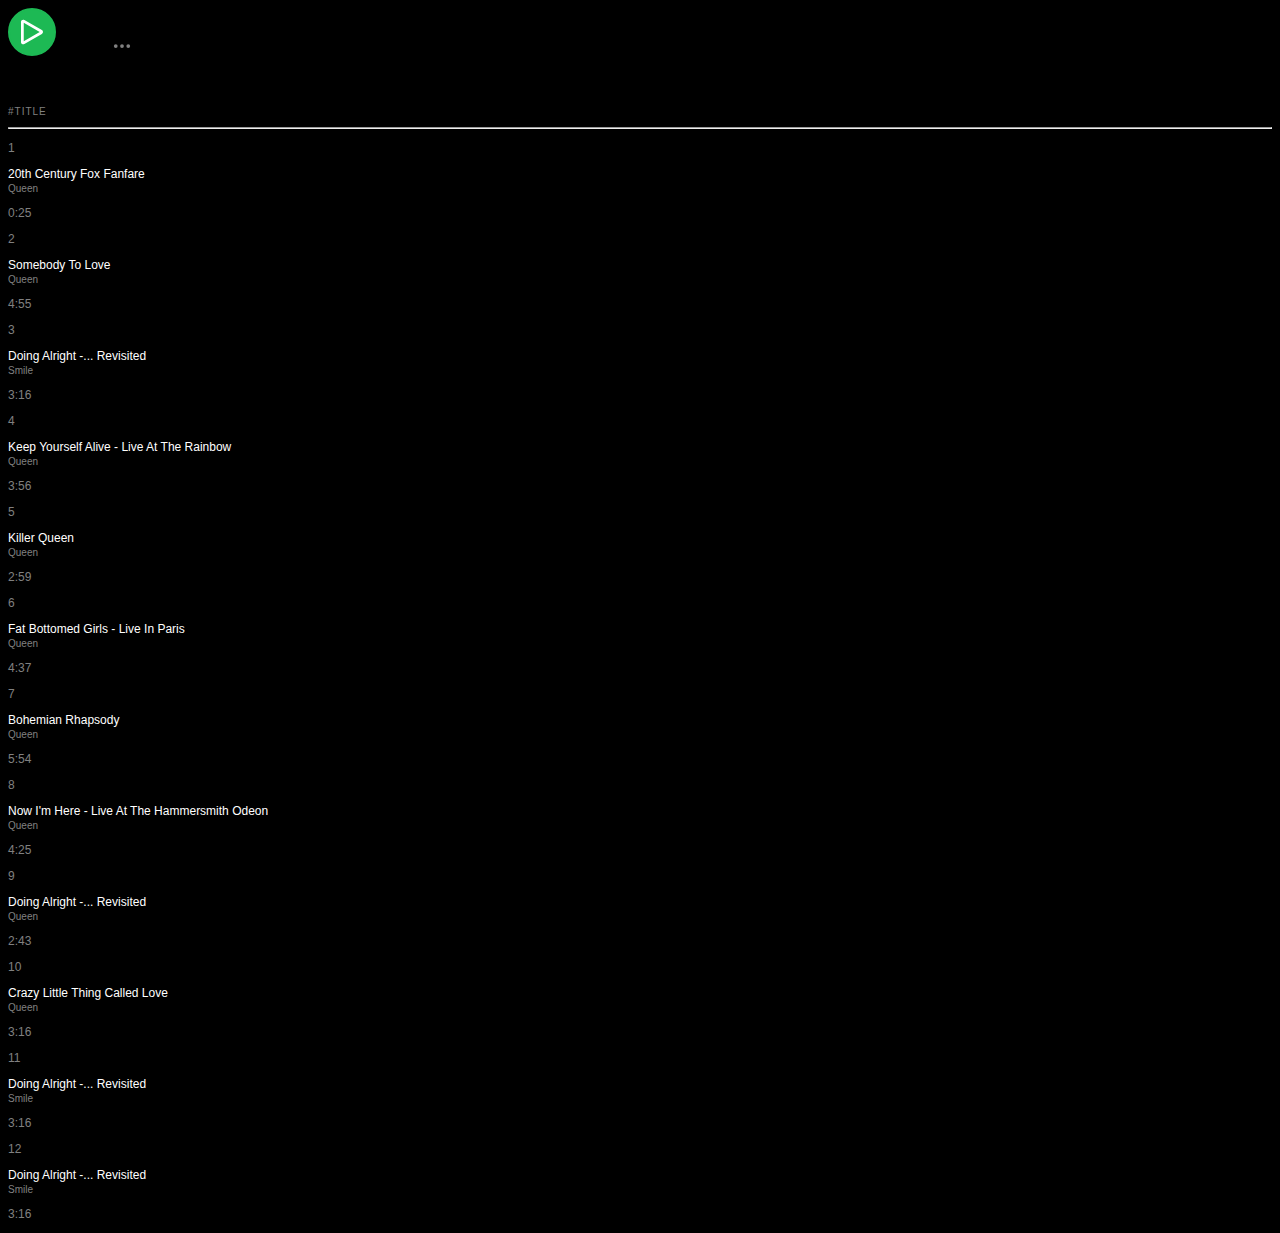
==== album.html @ c6853e56 "Created album page" ====
<!DOCTYPE html>
<html lang="en">
<head>
    <meta charset="UTF-8">
    <meta http-equiv="X-UA-Compatible" content="IE=edge">
    <meta name="viewport" content="width=device-width, initial-scale=1.0">
    <title>Document</title>
    <link href="https://cdn.jsdelivr.net/npm/bootstrap@5.1.0/dist/css/bootstrap.min.css" rel="stylesheet" integrity="sha384-KyZXEAg3QhqLMpG8r+8fhAXLRk2vvoC2f3B09zVXn8CA5QIVfZOJ3BCsw2P0p/We" crossorigin="anonymous">
    <link href="styles.css" rel="stylesheet">
</head>
<body>

<!-- <div class="container">
   <div class="row">
      <div class="col">
   <div class="play-button">
      <div class="play">
        <i class="bi bi-play-fill"></i>
      </div>
    </div>
    <img src="https://developer.spotify.com/assets/branding-guidelines/heart-64.png" alt="" class="top-image">
         </div>
    </div>
    </div>
</div> -->


   <div class="container">
      <div class="row">
         <div class="col">
            <svg xmlns="http://www.w3.org/2000/svg" width="16" height="16" fill="currentColor" class="play-button" viewBox="0 0 16 16">
               <path d="M10.804 8 5 4.633v6.734L10.804 8zm.792-.696a.802.802 0 0 1 0 1.392l-6.363 3.692C4.713 12.69 4 12.345 4 11.692V4.308c0-.653.713-.998 1.233-.696l6.363 3.692z"/>
             </svg>
         <img src="https://developer.spotify.com/assets/branding-guidelines/heart-64.png" alt="" class="top-image">
         <svg xmlns="http://www.w3.org/2000/svg" width="16" height="16" fill="currentColor" class="three-dots" viewBox="0 0 16 16">
            <path d="M3 9.5a1.5 1.5 0 1 1 0-3 1.5 1.5 0 0 1 0 3zm5 0a1.5 1.5 0 1 1 0-3 1.5 1.5 0 0 1 0 3zm5 0a1.5 1.5 0 1 1 0-3 1.5 1.5 0 0 1 0 3z"/>
          </svg>
         </div>
      </div>
      </div>


<br><br>

    <div class="container">
     <div class="row">
         <div class="col-sm-6 col-md-4 col-lg-2">
             <p class="title-heading">#TITLE</p>
             

         </div>
         <hr class="line-break">
     </div>

     <div class="container">
         <!--Song 1 -->
         <div class="row">
             <div class="col-1">
                <p class="song-number">1</p>
             </div>
             <div class="col-10">
                <p class="song-text">20th Century Fox Fanfare</p>
                <span class="br"></span>
                <p class="song-artist align-top">Queen</p>
             </div>
             <div class="col">
                <p class="song-time">0:25</p>
             </div>
         </div>
     

     <!-- Song 2 -->
     <div class="row">
        <div class="col-1">
           <p class="song-number">2</p>
        </div>
        <div class="col-10">
           <p class="song-text">Somebody To Love</p>
           <span class="br"></span>
           <p class="song-artist">Queen</p>
        </div>
        <div class="col">
           <p class="song-time">4:55</p>
        </div>
    </div>

    <!-- Song 3 -->
    <div class="row">
        <div class="col-1">
           <p class="song-number">3</p>
        </div>
        <div class="col-10">
           <p class="song-text">Doing Alright -... Revisited</p>
           <span class="br"></span>
           <p class="song-artist">Smile</p>
        </div>
        <div class="col">
           <p class="song-time">3:16</p>
        </div>
    </div>

    <!-- Song 4 -->

    <div class="row">
      <div class="col-1">
         <p class="song-number">4</p>
      </div>
      <div class="col-10">
         <p class="song-text">Keep Yourself Alive - Live At The Rainbow</p>
         <span class="br"></span>
         <p class="song-artist">Queen</p>
      </div>
      <div class="col">
         <p class="song-time">3:56</p>
      </div>
  </div>

    <!-- Song 5 -->

    <div class="row">
      <div class="col-1">
         <p class="song-number">5</p>
      </div>
      <div class="col-10">
         <p class="song-text">Killer Queen</p>
         <span class="br"></span>
         <p class="song-artist">Queen</p>
      </div>
      <div class="col">
         <p class="song-time">2:59</p>
      </div>
  </div>

    <!-- Song 6 -->

    <div class="row">
      <div class="col-1">
         <p class="song-number">6</p>
      </div>
      <div class="col-10">
         <p class="song-text">Fat Bottomed Girls - Live In Paris</p>
         <span class="br"></span>
         <p class="song-artist">Queen</p>
      </div>
      <div class="col">
         <p class="song-time">4:37</p>
      </div>
  </div>

    <!-- Song 7 -->

    <div class="row">
      <div class="col-1">
         <p class="song-number">7</p>
      </div>
      <div class="col-10">
         <p class="song-text">Bohemian Rhapsody</p>
         <span class="br"></span>
         <p class="song-artist">Queen</p>
      </div>
      <div class="col">
         <p class="song-time">5:54</p>
      </div>
  </div>

    <!-- Song 8 -->

    <div class="row">
      <div class="col-1">
         <p class="song-number">8</p>
      </div>
      <div class="col-10">
         <p class="song-text">Now I'm Here - Live At The Hammersmith Odeon</p>
         <span class="br"></span>
         <p class="song-artist">Queen</p>
      </div>
      <div class="col">
         <p class="song-time">4:25</p>
      </div>
  </div>

    <!-- Song 9 -->

    <div class="row">
      <div class="col-1">
         <p class="song-number">9</p>
      </div>
      <div class="col-10">
         <p class="song-text">Doing Alright -... Revisited</p>
         <span class="br"></span>
         <p class="song-artist">Queen</p>
      </div>
      <div class="col">
         <p class="song-time">2:43</p>
      </div>
  </div>

    <!-- Song 10 -->

    <div class="row">
      <div class="col-1">
         <p class="song-number">10</p>
      </div>
      <div class="col-10">
         <p class="song-text">Crazy Little Thing Called Love</p>
         <span class="br"></span>
         <p class="song-artist">Queen</p>
      </div>
      <div class="col">
         <p class="song-time">3:16</p>
      </div>
  </div>

    <!-- Song 11 -->

    <div class="row">
      <div class="col-1">
         <p class="song-number">11</p>
      </div>
      <div class="col-10">
         <p class="song-text">Doing Alright -... Revisited</p>
         <span class="br"></span>
         <p class="song-artist">Smile</p>
      </div>
      <div class="col">
         <p class="song-time">3:16</p>
      </div>
  </div>

    <!-- Song 12 -->

    <div class="row">
      <div class="col-1">
         <p class="song-number">12</p>
      </div>
      <div class="col-10">
         <p class="song-text">Doing Alright -... Revisited</p>
         <span class="br"></span>
         <p class="song-artist">Smile</p>
      </div>
      <div class="col">
         <p class="song-time">3:16</p>
      </div>
  </div>




    


   </div>
    </div>
    

    <script src="https://cdn.jsdelivr.net/npm/bootstrap@5.1.0/dist/js/bootstrap.bundle.min.js" integrity="sha384-U1DAWAznBHeqEIlVSCgzq+c9gqGAJn5c/t99JyeKa9xxaYpSvHU5awsuZVVFIhvj" crossorigin="anonymous"></script>
</body>
</html>
---- styles.css ----
body {
    background-color: black;
}


.play-button {
    color: white;
    fill: white;
    background-color: #1DB954;
    border: #1DB954 solid 2px;
    border-radius: 50%;
    height: 44px;
    width: 44px;
    margin-right: 28px;
}


  
  .play {
    position: absolute;
    top: 0;
    bottom: 0;
    left: 25%;
    right: 0;
    margin: auto;
    font-size: 40px;
  }

  .three-dots {
      color: gray;
      height: 100px;
      margin-left: 20px;
      height: 20px;
      width: 20px;
  }

.top-image {
    max-height: 30px;
    margin-left: 0px;
}

.title-heading {
    color: gray;
    font-size: 10px;
    font-family: sans-serif;
    letter-spacing: 1px;

}

.line-break {
    color:gray;

}

.br {
    display: block;
    margin-bottom: -10px;
}

.song-text {
    color: white;
    font-size: 12px;
    font-family: sans-serif;
}

.song-number {
    color: gray;
    font-size: 12px;
    font-family: sans-serif;

}

.song-time {
    color: gray;
    font-size: 12px;
    font-family: sans-serif;
}

.song-artist {
    font-size: 10px;
    font-family: sans-serif;
    color: gray;
    margin-top: 0px;
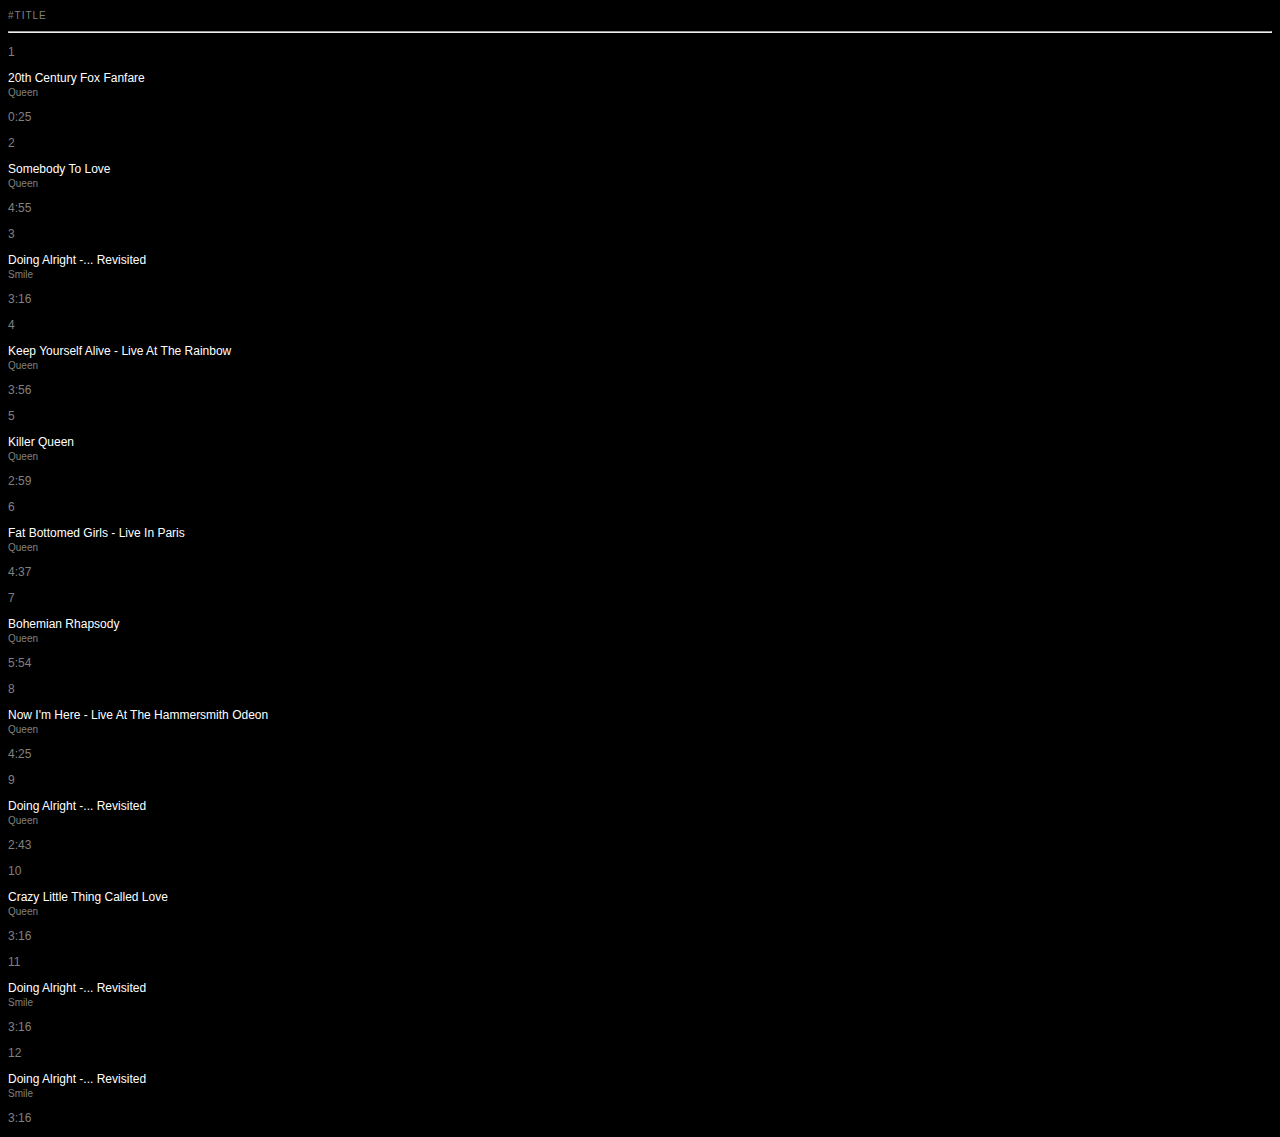
==== commit 9a3c2037: "album-page done" ====
--- a/album.html
+++ b/album.html
@@ -1,258 +1,226 @@
 <!DOCTYPE html>
 <html lang="en">
-<head>
-    <meta charset="UTF-8">
-    <meta http-equiv="X-UA-Compatible" content="IE=edge">
-    <meta name="viewport" content="width=device-width, initial-scale=1.0">
+  <head>
+    <meta charset="UTF-8" />
+    <meta http-equiv="X-UA-Compatible" content="IE=edge" />
+    <meta name="viewport" content="width=device-width, initial-scale=1.0" />
     <title>Document</title>
-    <link href="https://cdn.jsdelivr.net/npm/bootstrap@5.1.0/dist/css/bootstrap.min.css" rel="stylesheet" integrity="sha384-KyZXEAg3QhqLMpG8r+8fhAXLRk2vvoC2f3B09zVXn8CA5QIVfZOJ3BCsw2P0p/We" crossorigin="anonymous">
-    <link href="styles.css" rel="stylesheet">
-</head>
-<body>
-
-<!-- <div class="container">
-   <div class="row">
-      <div class="col">
-   <div class="play-button">
-      <div class="play">
-        <i class="bi bi-play-fill"></i>
+    <link
+      href="https://cdn.jsdelivr.net/npm/bootstrap@5.1.0/dist/css/bootstrap.min.css"
+      rel="stylesheet"
+      integrity="sha384-KyZXEAg3QhqLMpG8r+8fhAXLRk2vvoC2f3B09zVXn8CA5QIVfZOJ3BCsw2P0p/We"
+      crossorigin="anonymous"
+    />
+    <link href="styles.css" rel="stylesheet" />
+  </head>
+  <body>
+
+   <div class="container">
+      <div class="row">
+        <div class="col-sm-6 col-md-4 col-lg-2">
+          <p class="title-heading">#TITLE</p>
+        </div>
+        <hr class="line-break" />
+      </div>
+
+      <div class="container">
+        <!--Song 1 -->
+        <div class="row">
+          <div class="col-1">
+            <p class="song-number">1</p>
+          </div>
+          <div class="col-10">
+            <p class="song-text">20th Century Fox Fanfare</p>
+            <span class="br"></span>
+            <p class="song-artist align-top">Queen</p>
+          </div>
+          <div class="col">
+            <p class="song-time">0:25</p>
+          </div>
+        </div>
+
+        <!-- Song 2 -->
+        <div class="row">
+          <div class="col-1">
+            <p class="song-number">2</p>
+          </div>
+          <div class="col-10">
+            <p class="song-text">Somebody To Love</p>
+            <span class="br"></span>
+            <p class="song-artist">Queen</p>
+          </div>
+          <div class="col">
+            <p class="song-time">4:55</p>
+          </div>
+        </div>
+
+        <!-- Song 3 -->
+        <div class="row">
+          <div class="col-1">
+            <p class="song-number">3</p>
+          </div>
+          <div class="col-10">
+            <p class="song-text">Doing Alright -... Revisited</p>
+            <span class="br"></span>
+            <p class="song-artist">Smile</p>
+          </div>
+          <div class="col">
+            <p class="song-time">3:16</p>
+          </div>
+        </div>
+
+        <!-- Song 4 -->
+
+        <div class="row">
+          <div class="col-1">
+            <p class="song-number">4</p>
+          </div>
+          <div class="col-10">
+            <p class="song-text">Keep Yourself Alive - Live At The Rainbow</p>
+            <span class="br"></span>
+            <p class="song-artist">Queen</p>
+          </div>
+          <div class="col">
+            <p class="song-time">3:56</p>
+          </div>
+        </div>
+
+        <!-- Song 5 -->
+
+        <div class="row">
+          <div class="col-1">
+            <p class="song-number">5</p>
+          </div>
+          <div class="col-10">
+            <p class="song-text">Killer Queen</p>
+            <span class="br"></span>
+            <p class="song-artist">Queen</p>
+          </div>
+          <div class="col">
+            <p class="song-time">2:59</p>
+          </div>
+        </div>
+
+        <!-- Song 6 -->
+
+        <div class="row">
+          <div class="col-1">
+            <p class="song-number">6</p>
+          </div>
+          <div class="col-10">
+            <p class="song-text">Fat Bottomed Girls - Live In Paris</p>
+            <span class="br"></span>
+            <p class="song-artist">Queen</p>
+          </div>
+          <div class="col">
+            <p class="song-time">4:37</p>
+          </div>
+        </div>
+
+        <!-- Song 7 -->
+
+        <div class="row">
+          <div class="col-1">
+            <p class="song-number">7</p>
+          </div>
+          <div class="col-10">
+            <p class="song-text">Bohemian Rhapsody</p>
+            <span class="br"></span>
+            <p class="song-artist">Queen</p>
+          </div>
+          <div class="col">
+            <p class="song-time">5:54</p>
+          </div>
+        </div>
+
+        <!-- Song 8 -->
+
+        <div class="row">
+          <div class="col-1">
+            <p class="song-number">8</p>
+          </div>
+          <div class="col-10">
+            <p class="song-text">
+              Now I'm Here - Live At The Hammersmith Odeon
+            </p>
+            <span class="br"></span>
+            <p class="song-artist">Queen</p>
+          </div>
+          <div class="col">
+            <p class="song-time">4:25</p>
+          </div>
+        </div>
+
+        <!-- Song 9 -->
+
+        <div class="row">
+          <div class="col-1">
+            <p class="song-number">9</p>
+          </div>
+          <div class="col-10">
+            <p class="song-text">Doing Alright -... Revisited</p>
+            <span class="br"></span>
+            <p class="song-artist">Queen</p>
+          </div>
+          <div class="col">
+            <p class="song-time">2:43</p>
+          </div>
+        </div>
+
+        <!-- Song 10 -->
+
+        <div class="row">
+          <div class="col-1">
+            <p class="song-number">10</p>
+          </div>
+          <div class="col-10">
+            <p class="song-text">Crazy Little Thing Called Love</p>
+            <span class="br"></span>
+            <p class="song-artist">Queen</p>
+          </div>
+          <div class="col">
+            <p class="song-time">3:16</p>
+          </div>
+        </div>
+
+        <!-- Song 11 -->
+
+        <div class="row">
+          <div class="col-1">
+            <p class="song-number">11</p>
+          </div>
+          <div class="col-10">
+            <p class="song-text">Doing Alright -... Revisited</p>
+            <span class="br"></span>
+            <p class="song-artist">Smile</p>
+          </div>
+          <div class="col">
+            <p class="song-time">3:16</p>
+          </div>
+        </div>
+
+        <!-- Song 12 -->
+
+        <div class="row">
+          <div class="col-1">
+            <p class="song-number">12</p>
+          </div>
+          <div class="col-10">
+            <p class="song-text">Doing Alright -... Revisited</p>
+            <span class="br"></span>
+            <p class="song-artist">Smile</p>
+          </div>
+          <div class="col">
+            <p class="song-time">3:16</p>
+          </div>
+        </div>
       </div>
     </div>
-    <img src="https://developer.spotify.com/assets/branding-guidelines/heart-64.png" alt="" class="top-image">
-         </div>
-    </div>
-    </div>
-</div> -->
-
-
-   <div class="container">
-      <div class="row">
-         <div class="col">
-            <svg xmlns="http://www.w3.org/2000/svg" width="16" height="16" fill="currentColor" class="play-button" viewBox="0 0 16 16">
-               <path d="M10.804 8 5 4.633v6.734L10.804 8zm.792-.696a.802.802 0 0 1 0 1.392l-6.363 3.692C4.713 12.69 4 12.345 4 11.692V4.308c0-.653.713-.998 1.233-.696l6.363 3.692z"/>
-             </svg>
-         <img src="https://developer.spotify.com/assets/branding-guidelines/heart-64.png" alt="" class="top-image">
-         <svg xmlns="http://www.w3.org/2000/svg" width="16" height="16" fill="currentColor" class="three-dots" viewBox="0 0 16 16">
-            <path d="M3 9.5a1.5 1.5 0 1 1 0-3 1.5 1.5 0 0 1 0 3zm5 0a1.5 1.5 0 1 1 0-3 1.5 1.5 0 0 1 0 3zm5 0a1.5 1.5 0 1 1 0-3 1.5 1.5 0 0 1 0 3z"/>
-          </svg>
-         </div>
-      </div>
-      </div>
-
-
-<br><br>
-
-    <div class="container">
-     <div class="row">
-         <div class="col-sm-6 col-md-4 col-lg-2">
-             <p class="title-heading">#TITLE</p>
-             
-
-         </div>
-         <hr class="line-break">
-     </div>
-
-     <div class="container">
-         <!--Song 1 -->
-         <div class="row">
-             <div class="col-1">
-                <p class="song-number">1</p>
-             </div>
-             <div class="col-10">
-                <p class="song-text">20th Century Fox Fanfare</p>
-                <span class="br"></span>
-                <p class="song-artist align-top">Queen</p>
-             </div>
-             <div class="col">
-                <p class="song-time">0:25</p>
-             </div>
-         </div>
-     
-
-     <!-- Song 2 -->
-     <div class="row">
-        <div class="col-1">
-           <p class="song-number">2</p>
-        </div>
-        <div class="col-10">
-           <p class="song-text">Somebody To Love</p>
-           <span class="br"></span>
-           <p class="song-artist">Queen</p>
-        </div>
-        <div class="col">
-           <p class="song-time">4:55</p>
-        </div>
-    </div>
-
-    <!-- Song 3 -->
-    <div class="row">
-        <div class="col-1">
-           <p class="song-number">3</p>
-        </div>
-        <div class="col-10">
-           <p class="song-text">Doing Alright -... Revisited</p>
-           <span class="br"></span>
-           <p class="song-artist">Smile</p>
-        </div>
-        <div class="col">
-           <p class="song-time">3:16</p>
-        </div>
-    </div>
-
-    <!-- Song 4 -->
-
-    <div class="row">
-      <div class="col-1">
-         <p class="song-number">4</p>
-      </div>
-      <div class="col-10">
-         <p class="song-text">Keep Yourself Alive - Live At The Rainbow</p>
-         <span class="br"></span>
-         <p class="song-artist">Queen</p>
-      </div>
-      <div class="col">
-         <p class="song-time">3:56</p>
-      </div>
-  </div>
-
-    <!-- Song 5 -->
-
-    <div class="row">
-      <div class="col-1">
-         <p class="song-number">5</p>
-      </div>
-      <div class="col-10">
-         <p class="song-text">Killer Queen</p>
-         <span class="br"></span>
-         <p class="song-artist">Queen</p>
-      </div>
-      <div class="col">
-         <p class="song-time">2:59</p>
-      </div>
-  </div>
-
-    <!-- Song 6 -->
-
-    <div class="row">
-      <div class="col-1">
-         <p class="song-number">6</p>
-      </div>
-      <div class="col-10">
-         <p class="song-text">Fat Bottomed Girls - Live In Paris</p>
-         <span class="br"></span>
-         <p class="song-artist">Queen</p>
-      </div>
-      <div class="col">
-         <p class="song-time">4:37</p>
-      </div>
-  </div>
-
-    <!-- Song 7 -->
-
-    <div class="row">
-      <div class="col-1">
-         <p class="song-number">7</p>
-      </div>
-      <div class="col-10">
-         <p class="song-text">Bohemian Rhapsody</p>
-         <span class="br"></span>
-         <p class="song-artist">Queen</p>
-      </div>
-      <div class="col">
-         <p class="song-time">5:54</p>
-      </div>
-  </div>
-
-    <!-- Song 8 -->
-
-    <div class="row">
-      <div class="col-1">
-         <p class="song-number">8</p>
-      </div>
-      <div class="col-10">
-         <p class="song-text">Now I'm Here - Live At The Hammersmith Odeon</p>
-         <span class="br"></span>
-         <p class="song-artist">Queen</p>
-      </div>
-      <div class="col">
-         <p class="song-time">4:25</p>
-      </div>
-  </div>
-
-    <!-- Song 9 -->
-
-    <div class="row">
-      <div class="col-1">
-         <p class="song-number">9</p>
-      </div>
-      <div class="col-10">
-         <p class="song-text">Doing Alright -... Revisited</p>
-         <span class="br"></span>
-         <p class="song-artist">Queen</p>
-      </div>
-      <div class="col">
-         <p class="song-time">2:43</p>
-      </div>
-  </div>
-
-    <!-- Song 10 -->
-
-    <div class="row">
-      <div class="col-1">
-         <p class="song-number">10</p>
-      </div>
-      <div class="col-10">
-         <p class="song-text">Crazy Little Thing Called Love</p>
-         <span class="br"></span>
-         <p class="song-artist">Queen</p>
-      </div>
-      <div class="col">
-         <p class="song-time">3:16</p>
-      </div>
-  </div>
-
-    <!-- Song 11 -->
-
-    <div class="row">
-      <div class="col-1">
-         <p class="song-number">11</p>
-      </div>
-      <div class="col-10">
-         <p class="song-text">Doing Alright -... Revisited</p>
-         <span class="br"></span>
-         <p class="song-artist">Smile</p>
-      </div>
-      <div class="col">
-         <p class="song-time">3:16</p>
-      </div>
-  </div>
-
-    <!-- Song 12 -->
-
-    <div class="row">
-      <div class="col-1">
-         <p class="song-number">12</p>
-      </div>
-      <div class="col-10">
-         <p class="song-text">Doing Alright -... Revisited</p>
-         <span class="br"></span>
-         <p class="song-artist">Smile</p>
-      </div>
-      <div class="col">
-         <p class="song-time">3:16</p>
-      </div>
-  </div>
-
-
-
-
-    
-
-
-   </div>
-    </div>
-    
-
-    <script src="https://cdn.jsdelivr.net/npm/bootstrap@5.1.0/dist/js/bootstrap.bundle.min.js" integrity="sha384-U1DAWAznBHeqEIlVSCgzq+c9gqGAJn5c/t99JyeKa9xxaYpSvHU5awsuZVVFIhvj" crossorigin="anonymous"></script>
-</body>
-</html>+
+    <script
+      src="https://cdn.jsdelivr.net/npm/bootstrap@5.1.0/dist/js/bootstrap.bundle.min.js"
+      integrity="sha384-U1DAWAznBHeqEIlVSCgzq+c9gqGAJn5c/t99JyeKa9xxaYpSvHU5awsuZVVFIhvj"
+      crossorigin="anonymous"
+    ></script>
+  </body>
+</html>
--- a/styles.css
+++ b/styles.css
@@ -1,38 +1,6 @@
 body {
     background-color: black;
 }
-
-
-.play-button {
-    color: white;
-    fill: white;
-    background-color: #1DB954;
-    border: #1DB954 solid 2px;
-    border-radius: 50%;
-    height: 44px;
-    width: 44px;
-    margin-right: 28px;
-}
-
-
-  
-  .play {
-    position: absolute;
-    top: 0;
-    bottom: 0;
-    left: 25%;
-    right: 0;
-    margin: auto;
-    font-size: 40px;
-  }
-
-  .three-dots {
-      color: gray;
-      height: 100px;
-      margin-left: 20px;
-      height: 20px;
-      width: 20px;
-  }
 
 .top-image {
     max-height: 30px;
@@ -48,8 +16,7 @@
 }
 
 .line-break {
-    color:gray;
-
+    color:rgb(255, 0, 0);
 }
 
 .br {
@@ -80,4 +47,5 @@
     font-size: 10px;
     font-family: sans-serif;
     color: gray;
-    margin-top: 0px;+    margin-top: 0px;
+}